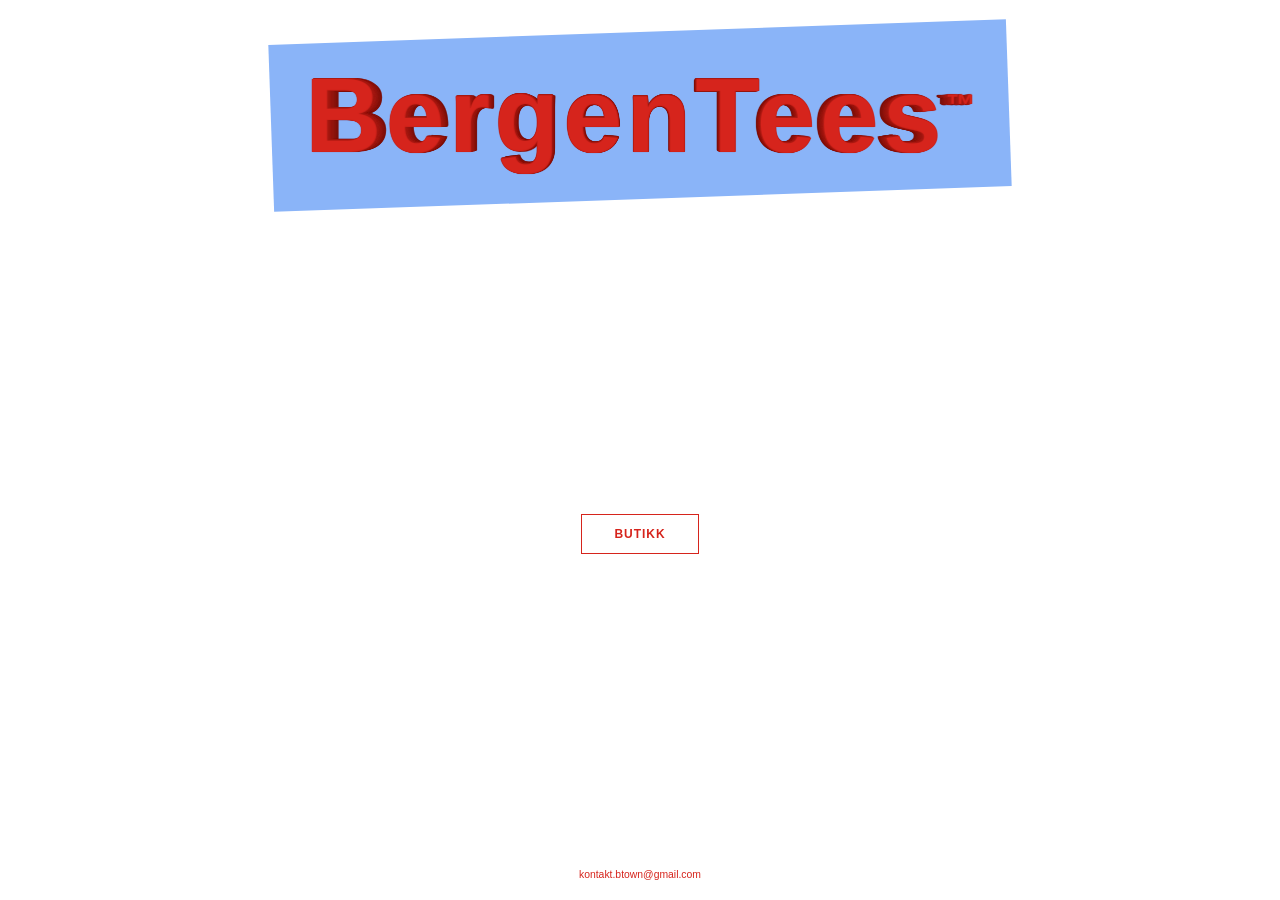
==== index.html @ c9aa2f54 "Publish the BergenTees storefront to GitHub Pages. Co-authored-by: Cursor <cursoragent@cursor.com>" ====
<!doctype html>
<html lang="no">
<head>
  <meta charset="utf-8" />
  <meta name="viewport" content="width=device-width, initial-scale=1" />
  <title>BergenTees</title>
  <link rel="stylesheet" href="style.css" />
</head>
<body>
  <main id="site">
    <header class="hero">
      <div class="logo-box">
        <div class="logo-stage">
          <div id="logo" class="logo" data-text="BergenTees"></div>
        </div>
      </div>
    </header>

    <div class="menu-wrap">
      <nav class="menu">
        <a href="butikk.html">Butikk</a>
      </nav>
    </div>

    <footer class="contact">
      <p>kontakt.btown@gmail.com</p>
    </footer>
  </main>

  <script src="logo.js"></script>
</body>
</html>
---- style.css ----
:root {
  --bg: #ffffff;
  --red: #d6241c;
  --red-dark: #7a110b;
  --front: var(--red);
  --side: var(--red-dark);
  --accent: var(--red);
  --button-red: var(--red);
}

* {
  box-sizing: border-box;
}

body {
  margin: 0;
  min-height: 100vh;
  background: var(--bg);
  color: var(--front);
  font-family: Arial, Helvetica, sans-serif;
  display: flex;
  justify-content: center;
}

#site {
  width: 100%;
  max-width: 1100px;
  min-height: 100vh;
  padding: 2rem 1.5rem 1.25rem;
  display: flex;
  flex-direction: column;
  align-items: center;
  gap: 2.5rem;
  text-align: center;
}

.hero {
  display: flex;
  flex-direction: column;
  align-items: center;
  gap: 0.75rem;
}

.logo-box {
  display: inline-block;
  background-color: #8ab4f8;
  padding: 1.5rem 2.5rem;
  transform: rotate(-2deg);
}

.logo-stage {
  perspective: 1400px;
  transform: rotate(2deg);
}

.logo {
  position: relative;
  display: inline-block;
  font-size: clamp(3rem, 12vw, 6.5rem);
  font-weight: 700;
  letter-spacing: 0.04em;
  color: var(--accent);
  transform-style: preserve-3d;
  animation: spin-logo 10s linear infinite;
  -webkit-font-smoothing: antialiased;
  text-rendering: optimizeLegibility;
}

.logo .layer {
  display: block;
  white-space: nowrap;
}

.logo .back {
  position: absolute;
  top: 0;
  left: 0;
}

.logo-tm {
  font-size: 0.28em;
  font-weight: 700;
  letter-spacing: 0;
  vertical-align: super;
  line-height: 1;
}

@keyframes spin-logo {
  from {
    transform: rotateY(0deg);
  }
  to {
    transform: rotateY(360deg);
  }
}

.tagline {
  color: var(--red);
  margin: 0;
  letter-spacing: 0.08em;
  text-transform: uppercase;
  font-size: 0.85rem;
}

.countdown-wrap {
  display: flex;
  flex-direction: column;
  align-items: center;
  gap: 0.5rem;
}

.countdown-label {
  margin: 0;
  color: var(--red);
  font-size: 0.8rem;
  letter-spacing: 0.1em;
  text-transform: uppercase;
}

.countdown {
  display: flex;
  gap: 1rem;
}

.countdown div {
  display: flex;
  flex-direction: column;
  align-items: center;
  min-width: 3.5rem;
}

.countdown span {
  font-size: 1.8rem;
  font-weight: 700;
  color: var(--accent);
}

.countdown small {
  color: var(--red);
  font-size: 0.7rem;
  letter-spacing: 0.08em;
  text-transform: uppercase;
}

.menu {
  display: flex;
  gap: 2rem;
  flex-wrap: wrap;
  justify-content: center;
}

.menu-wrap {
  width: 100%;
  flex: 1;
  display: flex;
  align-items: center;
  justify-content: center;
}

.menu a {
  color: var(--accent);
  text-decoration: none;
  font-size: 0.75rem;
  font-weight: 700;
  letter-spacing: 0.08em;
  text-transform: uppercase;
  padding: 0.75rem 2rem;
  border: 1px solid var(--accent);
  transition: background-color 0.2s, color 0.2s;
}

.menu a:hover {
  color: #fff;
  background-color: var(--accent);
}

.contact {
  margin-top: auto;
  display: flex;
  flex-direction: column;
  gap: 0.1rem;
  color: var(--red);
  font-size: 0.65rem;
}

.contact p {
  margin: 0;
}

.shop {
  width: 100%;
}

.shop-toolbar {
  width: 100%;
  display: flex;
  flex-direction: row;
  align-items: center;
  justify-content: space-between;
  gap: 0.6rem;
}

.shop-toolbar-left {
  align-items: flex-start;
  margin-bottom: 1.5rem;
}

.back-link {
  display: inline-block;
  color: var(--accent);
  text-decoration: none;
  font-weight: 700;
  font-size: 0.7rem;
  letter-spacing: 0.04em;
  text-transform: uppercase;
  padding: 0.5rem 1.1rem;
  border: 1px solid var(--accent);
}

.back-link:hover {
  color: #fff;
  background-color: var(--accent);
}

.cart-btn {
  display: inline-block;
  background: none;
  color: var(--button-red);
  padding: 0.5rem 1.1rem;
  border: 1px solid var(--button-red);
  font-family: inherit;
  font-weight: 700;
  font-size: 0.7rem;
  letter-spacing: 0.04em;
  text-transform: uppercase;
  cursor: pointer;
}

.cart-btn:hover {
  color: #fff;
  background-color: var(--button-red);
}

.shop-subtitle {
  margin: 0;
  color: var(--accent);
  font-weight: 700;
  font-size: 0.85rem;
  letter-spacing: 0.15em;
}

.product-options {
  width: 100%;
  display: flex;
  gap: 1rem;
  margin-top: 0.3rem;
}

.product-options label {
  flex: 1;
  display: flex;
  flex-direction: column;
  gap: 0.25rem;
  font-size: 0.6rem;
  color: var(--red);
  font-weight: 700;
}

.product-options select {
  background: #fff;
  color: var(--red);
  border: 1px solid var(--red);
  padding: 0.25rem;
  font-size: 0.68rem;
  font-family: inherit;
}

.product-grid {
  display: grid;
  grid-template-columns: repeat(3, 1fr);
  gap: 2rem 1.5rem;
}

.product-link-wrap {
  position: relative;
  display: block;
  width: 100%;
  aspect-ratio: 1 / 1;
  border: 1px solid var(--accent);
  overflow: hidden;
}

.product-link-wrap > [id^="product-component"],
.product-link-wrap .shopify-buy-frame,
.product-link-wrap iframe {
  position: absolute;
  inset: 0;
  width: 100% !important;
  height: 100% !important;
  max-width: none !important;
}

.product-click-overlay {
  position: absolute;
  inset: 0;
  z-index: 5;
  cursor: pointer;
}

@media (max-width: 640px) {
  .product-grid {
    grid-template-columns: repeat(2, 1fr);
  }
}

.product {
  display: flex;
  flex-direction: column;
  align-items: flex-start;
  text-align: left;
  gap: 0.35rem;
}

.product-image {
  width: 100%;
  aspect-ratio: 1 / 1;
  background: #fafafa;
  border: 1px solid var(--accent);
}

.product-name {
  margin: 0.4rem 0 0;
  font-size: 0.8rem;
  font-weight: 700;
  color: var(--front);
}

.product-price {
  margin: 0;
  font-size: 1.1rem;
  font-weight: 500;
  color: var(--accent);
  font-family: "Helvetica Neue", Helvetica, Arial, sans-serif;
}

.buy-btn {
  margin-top: 0.6rem;
  width: 100%;
  text-align: center;
  padding: 0.5rem 1.1rem;
  font-size: 0.7rem;
  font-weight: 700;
  letter-spacing: 0.08em;
  text-transform: uppercase;
  color: #fff;
  background: var(--button-red);
  text-decoration: none;
  border: 1px solid var(--button-red);
}

.buy-btn:hover {
  color: var(--button-red);
  background: transparent;
}

.product-detail {
  display: flex;
  flex-wrap: wrap;
  align-items: stretch;
  gap: 2.5rem;
  text-align: left;
}

.product-detail-image {
  flex: 1 1 380px;
  max-width: 560px;
}

.product-detail-image img {
  width: 100%;
  aspect-ratio: 1 / 1;
  object-fit: cover;
  border: 1px solid var(--accent);
  display: block;
}

.product-detail-info {
  flex: 1 1 280px;
  display: flex;
  flex-direction: column;
}

.product-detail-heading {
  display: flex;
  flex-direction: column;
  gap: 0.5rem;
  padding-bottom: 1.25rem;
  border-bottom: 1px solid var(--accent);
}

.product-detail-title {
  margin: 0;
  font-size: 2.2rem;
  letter-spacing: 0.02em;
  line-height: 1.1;
}

.option-group {
  display: flex;
  flex-direction: column;
  gap: 0.4rem;
}

.product-options-wrapper {
  display: flex;
  flex-direction: column;
  gap: 0.6rem;
  margin-top: 1.25rem;
  margin-bottom: 0.6rem;
}

.option-label {
  font-weight: 700;
  font-size: 0.68rem;
  letter-spacing: 0.05em;
  text-transform: uppercase;
}

.option-buttons {
  display: flex;
  gap: 0.5rem;
  flex-wrap: wrap;
}

.option-btn {
  padding: 0.5rem 1.1rem;
  border: 1px solid var(--accent);
  background: #fff;
  color: var(--accent);
  font-family: inherit;
  font-weight: 700;
  font-size: 0.7rem;
  letter-spacing: 0.04em;
  text-transform: uppercase;
  cursor: pointer;
}

.option-btn.selected {
  background: var(--accent);
  color: #fff;
}

.option-btn:disabled {
  opacity: 0.3;
  cursor: not-allowed;
}

.product-actions {
  display: flex;
  flex-direction: column;
  gap: 0.6rem;
  width: 100%;
  margin-top: auto;
}

.product-actions .buy-btn {
  margin-top: 0;
}

.buy-btn-outline {
  color: var(--button-red);
  background: transparent;
}

.buy-btn-outline:hover {
  color: #fff;
  background: var(--button-red);
}

body.cart-open {
  overflow: hidden;
}

.cart-overlay {
  position: fixed;
  inset: 0;
  background: rgba(0, 0, 0, 0.35);
  z-index: 40;
}

.cart-overlay[hidden],
.cart-drawer[hidden] {
  display: none !important;
}

.cart-drawer {
  position: fixed;
  top: 0;
  right: 0;
  width: min(100%, 380px);
  height: 100%;
  background: #fff;
  border-left: 1px solid var(--accent);
  z-index: 50;
  display: flex;
  flex-direction: column;
  text-align: left;
}

.cart-drawer-header {
  display: flex;
  align-items: center;
  justify-content: space-between;
  padding: 1rem 1.1rem;
  border-bottom: 1px solid var(--accent);
}

.cart-drawer-title {
  margin: 0;
  font-size: 0.85rem;
  font-weight: 700;
  letter-spacing: 0.08em;
  text-transform: uppercase;
  color: var(--accent);
}

.cart-close {
  background: none;
  border: 1px solid var(--accent);
  color: var(--accent);
  font-size: 0.7rem;
  font-weight: 700;
  letter-spacing: 0.06em;
  text-transform: uppercase;
  line-height: 1;
  cursor: pointer;
  padding: 0.45rem 0.75rem;
  font-family: inherit;
}

.cart-close:hover {
  background: var(--accent);
  color: #fff;
}

.cart-drawer-body {
  flex: 1;
  overflow-y: auto;
  padding: 1rem 1.1rem;
}

.cart-empty {
  margin: 2rem 0;
  color: var(--accent);
  font-size: 0.85rem;
  text-align: center;
}

.cart-lines {
  list-style: none;
  margin: 0;
  padding: 0;
  display: flex;
  flex-direction: column;
  gap: 1rem;
}

.cart-line {
  display: flex;
  align-items: stretch;
  gap: 0.85rem;
  padding-bottom: 1rem;
  border-bottom: 1px solid var(--accent);
}

.cart-line:last-child {
  border-bottom: none;
  padding-bottom: 0;
}

.cart-line-image {
  width: 72px;
  height: 72px;
  flex: 0 0 72px;
  border: 1px solid var(--accent);
  overflow: hidden;
  background: #fafafa;
}

.cart-line-image img {
  width: 100%;
  height: 100%;
  object-fit: cover;
  object-position: center 29%;
  display: block;
}

.cart-line-main {
  flex: 1;
  min-width: 0;
  min-height: 72px;
  display: flex;
  flex-direction: column;
  justify-content: space-between;
  gap: 0.35rem;
}

.cart-line-top {
  display: flex;
  align-items: flex-start;
  justify-content: space-between;
  gap: 0.75rem;
}

.cart-line-text {
  min-width: 0;
  display: flex;
  flex-direction: column;
  gap: 0.15rem;
}

.cart-line-title {
  margin: 0;
  font-size: 0.78rem;
  font-weight: 700;
  color: var(--front);
  letter-spacing: 0.02em;
}

.cart-line-meta {
  margin: 0;
  font-size: 0.65rem;
  color: var(--red);
  letter-spacing: 0.04em;
  text-transform: uppercase;
}

.cart-line-price {
  margin: 0;
  flex: 0 0 auto;
  font-size: 0.9rem;
  font-weight: 500;
  color: var(--accent);
  font-family: "Helvetica Neue", Helvetica, Arial, sans-serif;
  white-space: nowrap;
  text-align: right;
}

.cart-line-bottom {
  display: flex;
  align-items: center;
  justify-content: space-between;
  gap: 0.75rem;
}

.cart-line-qty {
  display: flex;
  align-items: center;
  gap: 0.45rem;
}

.cart-qty-btn {
  width: 1.6rem;
  height: 1.6rem;
  border: 1px solid var(--accent);
  background: #fff;
  color: var(--accent);
  font-family: inherit;
  font-size: 0.9rem;
  line-height: 1;
  cursor: pointer;
}

.cart-qty-btn:hover {
  background: var(--accent);
  color: #fff;
}

.cart-qty-value {
  min-width: 1.2rem;
  text-align: center;
  font-size: 0.75rem;
  font-weight: 700;
  color: var(--accent);
}

.cart-remove-btn {
  background: none;
  border: none;
  color: var(--accent);
  font-family: inherit;
  font-size: 0.62rem;
  font-weight: 700;
  letter-spacing: 0.06em;
  text-transform: uppercase;
  cursor: pointer;
  text-decoration: underline;
  padding: 0;
}

.cart-drawer-footer {
  padding: 1rem 1.1rem 1.25rem;
  border-top: 1px solid var(--accent);
  display: flex;
  flex-direction: column;
  gap: 0.75rem;
}

.cart-total {
  display: flex;
  justify-content: space-between;
  font-size: 0.85rem;
  font-weight: 700;
  color: var(--accent);
  letter-spacing: 0.04em;
  text-transform: uppercase;
}

.cart-drawer-footer .buy-btn {
  margin-top: 0;
  cursor: pointer;
  font-family: inherit;
}
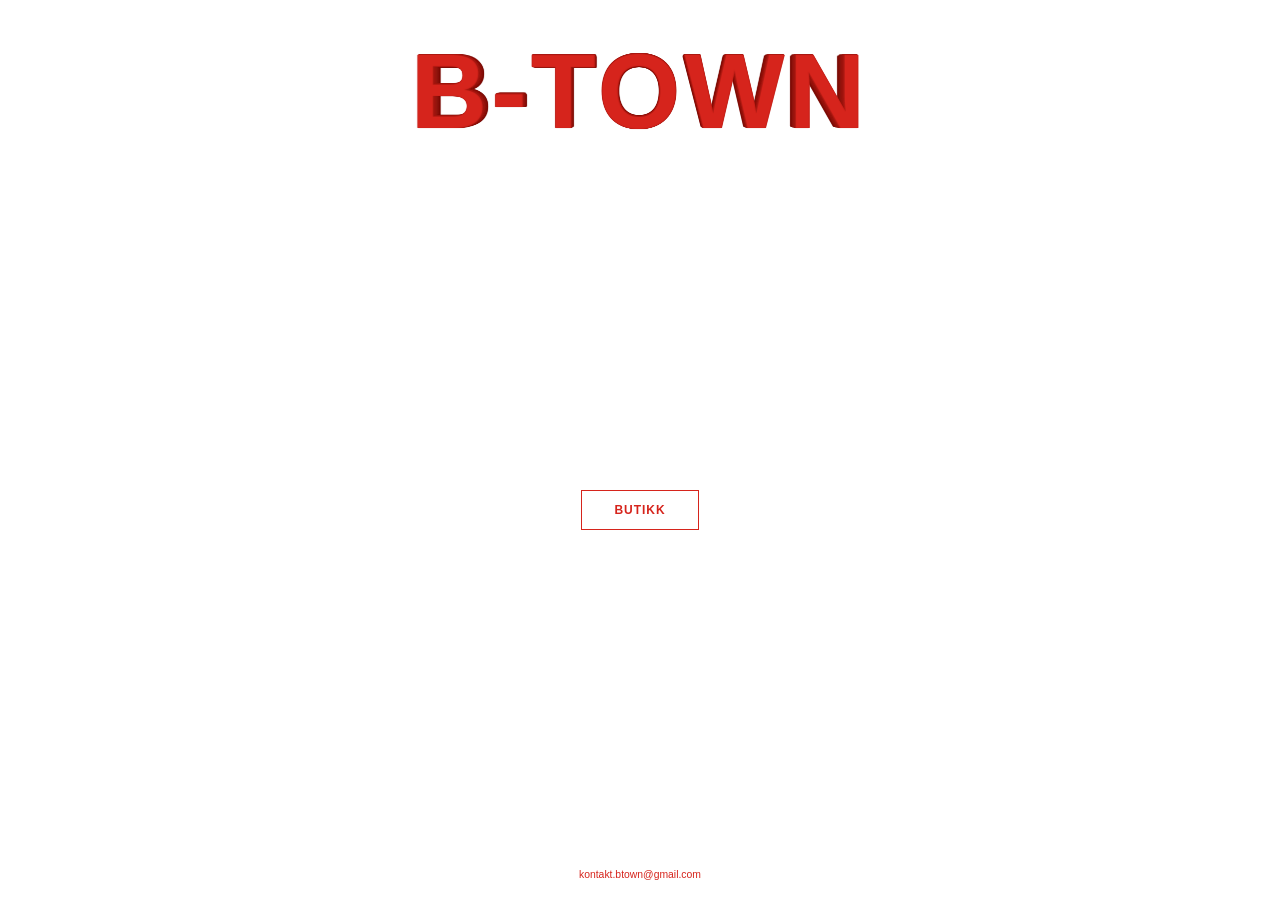
==== commit 927ffd41: "Use B-TOWN logo without blue box or trademark mark. Co-authored-by: Cursor <cursoragent@cursor.com>" ====
--- a/index.html
+++ b/index.html
@@ -11,7 +11,7 @@
     <header class="hero">
       <div class="logo-box">
         <div class="logo-stage">
-          <div id="logo" class="logo" data-text="BergenTees"></div>
+          <div id="logo" class="logo" data-text="B-TOWN"></div>
         </div>
       </div>
     </header>
--- a/style.css
+++ b/style.css
@@ -43,14 +43,10 @@
 
 .logo-box {
   display: inline-block;
-  background-color: #8ab4f8;
-  padding: 1.5rem 2.5rem;
-  transform: rotate(-2deg);
 }
 
 .logo-stage {
   perspective: 1400px;
-  transform: rotate(2deg);
 }
 
 .logo {
@@ -75,14 +71,6 @@
   position: absolute;
   top: 0;
   left: 0;
-}
-
-.logo-tm {
-  font-size: 0.28em;
-  font-weight: 700;
-  letter-spacing: 0;
-  vertical-align: super;
-  line-height: 1;
 }
 
 @keyframes spin-logo {
